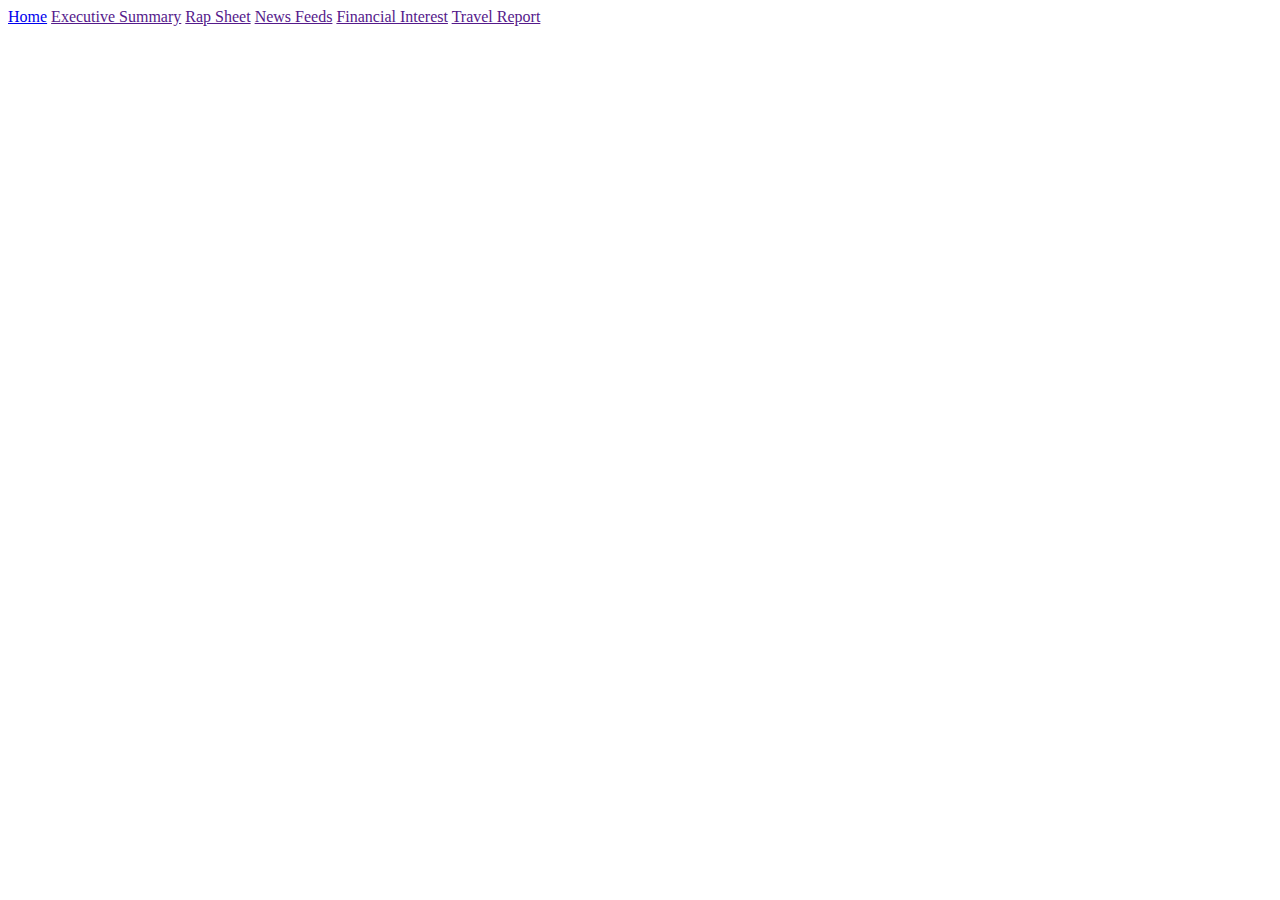
==== Finance.html @ 93ecd4c2 "added Financial section" ====
<!DOCTYPE html>
<html lang="en">
<head>
    <meta charset="UTF-8">
    <meta name="viewport" content="width=device-width, initial-scale=1.0">
    <meta http-equiv="X-UA-Compatible" content="ie=edge">
    <link rel="stylesheet" href="css/topNav.css">
    <title>Finance</title>
</head>
<body>
        <div class="topnav">
                <a class="active" href="index.html">Home</a>
                <a href="">Executive Summary</a>
                <a href="">Rap Sheet</a>
                <a href="">News Feeds</a>
                <a href="">Financial Interest</a>
                <a href="">Travel Report</a>
        </div>
        <div class="flex-container">
            <main>

            </main>
        </div>

</body>


</html>
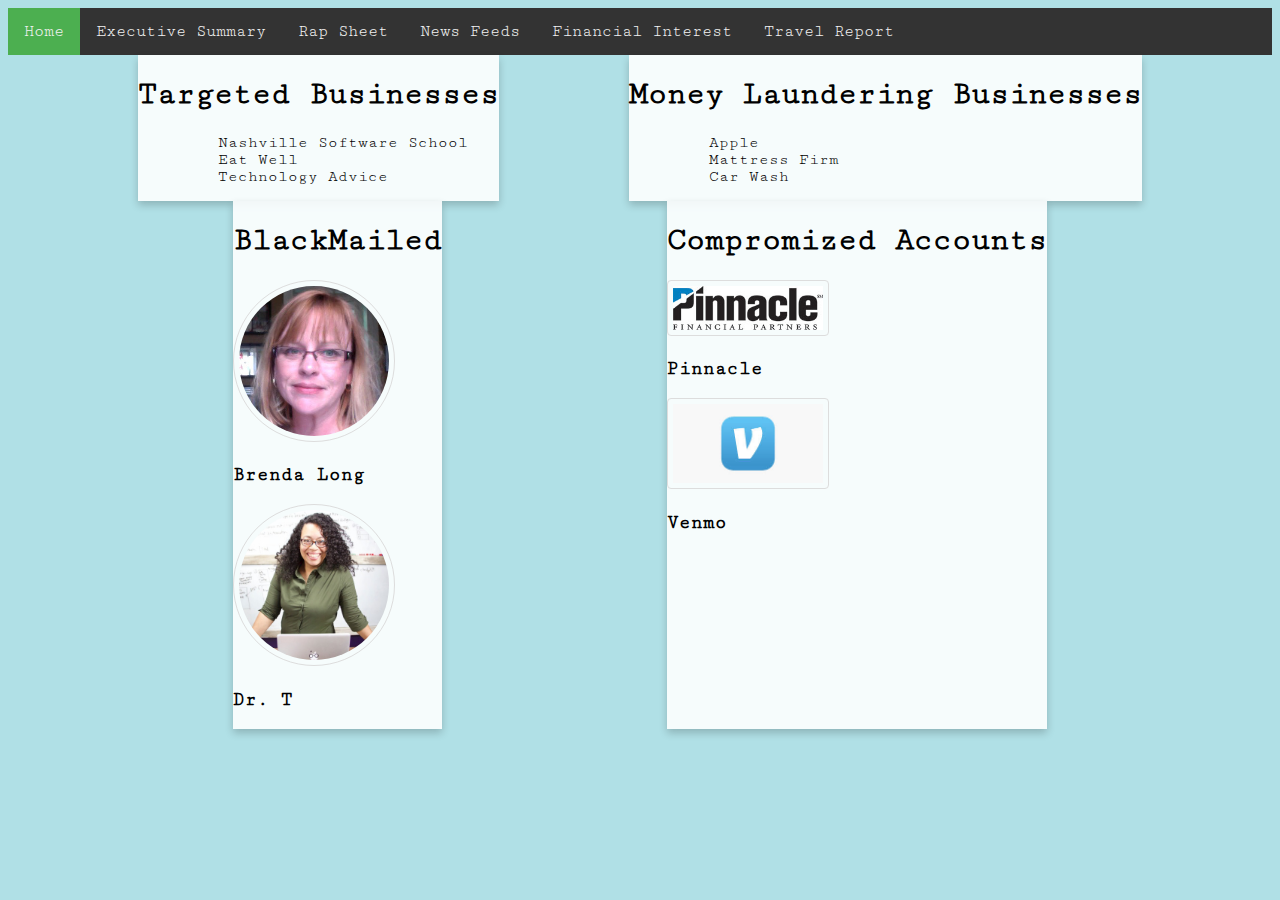
==== commit 30abb2fd: "added pictures and edited content" ====
--- a/Finance.html
+++ b/Finance.html
@@ -4,10 +4,12 @@
     <meta charset="UTF-8">
     <meta name="viewport" content="width=device-width, initial-scale=1.0">
     <meta http-equiv="X-UA-Compatible" content="ie=edge">
-    <link rel="stylesheet" href="css/topNav.css">
+    <link rel="stylesheet" href="CSS/topNav.css">
+    <link rel ="stylesheet" href="CSS/finance.css">
     <title>Finance</title>
+    <link href="https://fonts.googleapis.com/css?family=Cutive+Mono" rel="stylesheet">
 </head>
-<body>
+<body class="bodyContainer">
         <div class="topnav">
                 <a class="active" href="index.html">Home</a>
                 <a href="">Executive Summary</a>
@@ -17,9 +19,48 @@
                 <a href="">Travel Report</a>
         </div>
         <div class="flex-container">
-            <main>
+            <main class="list-container">
+                <p><h1><strong>Targeted Businesses</strong></h1></p>
+                <ul>
+                    <ul>Nashville Software School</ul>
+                    <ul>Eat Well</ul>
+                    <ul>Technology Advice</ul>
+                </ul>
+            </main>
+            <main class="list-container">
+               <p><h1>Money Laundering Businesses</h1></p>
+                <ul>
+                    <ul>Apple</ul>
+                    <ul>Mattress Firm</ul>
+                    <ul>Car Wash</ul>
+                </ul>
+            </main>
+        </div>
+        <div class="flex-container2">
+            <main class="list-container">
+                <p><h1>BlackMailed</h1></p>
+                <div class="Brenda">
+                    <img src="images/BrendaLong.jpg" alt="brend" class="img-Brenda">
+                    <h3>Brenda Long</h3>
+                </div>
+                <div class="Teresa">   
+                    <img src="images/teresa.jpg" alt="teresa" class="img-DrT"> 
+                    <h3>Dr. T</h3>
+                </div>  
+            </main>
 
+            <main class="list-container">
+                <p><h1>Compromized Accounts</h1></p>
+                    <div class="Pinnacle">
+                        <img src="images/PNFP.jpg" alt="Pinnacle" class="img-pnfp">
+                        <h3>Pinnacle</h3>
+                    </div>
+                    <div class="Venmo">
+                        <img src="images/Venmo.jpg" alt="Venmo" class="img-vn"m>
+                        <h3>Venmo</h3>
+                    </div>
             </main>
+
         </div>
 
 </body>
--- a/CSS/topNav.css
+++ b/CSS/topNav.css
@@ -0,0 +1,30 @@
+
+.topnav {
+    background-color: #333;
+    overflow: hidden;
+}
+
+.topnav a {
+    float: left;
+    display: block;
+    color: #f2f2f2;
+    text-align: center;
+    padding: 14px 16px;
+    text-decoration: none;
+    font-size: 17px;
+}
+
+
+.topnav a:hover {
+    background-color: #ddd;
+    color: black;
+}
+
+.active {
+    background-color: #4CAF50;
+    color: white;
+}
+
+.topnav .icon {
+    display: none;
+}
--- a/CSS/finance.css
+++ b/CSS/finance.css
@@ -0,0 +1,59 @@
+.bodyContainer {
+    font-family: 'Cutive Mono';
+    background-color: powderblue;
+}
+
+.list-container h1 { 
+    font-size: 2em;  
+    font-weight: bolder; 
+}
+
+.list-container {
+    background-color: rgba(255, 255, 255, 0.884);
+    box-shadow: 0 4px 8px 0 rgba(0,0,0,0.2);
+    transition: 0.3s;
+}
+
+.flex-container {
+    display: flex;
+    flex-wrap: wrap;
+    flex-direction: row;
+    justify-content: space-evenly;
+}
+
+.flex-container2 {
+    display: flex;
+    flex-wrap: wrap;
+    flex-direction: row;
+    justify-content: space-evenly;
+}
+
+.img-Brenda {
+    border: 1px solid #ddd;
+    border-radius: 4px;
+    padding: 5px;
+    width: 150px;
+    border-radius: 50%
+}
+
+.img-DrT {
+    border: 1px solid #ddd;
+    border-radius: 4px;
+    padding: 5px;
+    width: 150px;
+    border-radius: 50%;
+}
+
+.img-pnfp {
+    border: 1px solid #ddd;
+    border-radius: 4px;
+    padding: 5px;
+    width: 150px;
+}
+
+.img-vn {
+    border: 1px solid #ddd;
+    border-radius: 4px;
+    padding: 5px;
+    width: 150px;
+}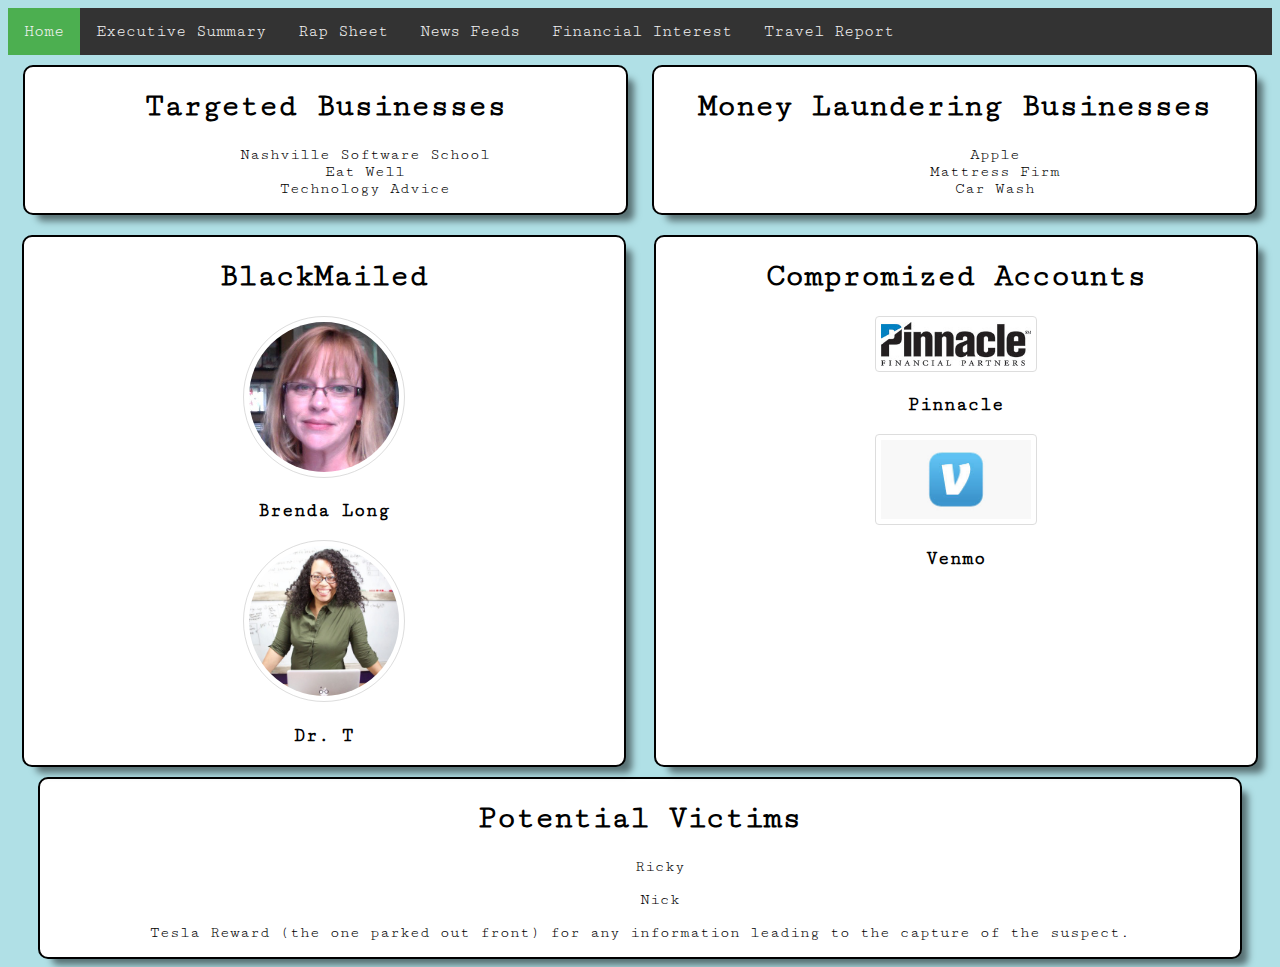
==== commit 4de720c4: "added pictures and edited content" ====
--- a/Finance.html
+++ b/Finance.html
@@ -13,13 +13,13 @@
         <div class="topnav">
                 <a class="active" href="index.html">Home</a>
                 <a href="">Executive Summary</a>
-                <a href="">Rap Sheet</a>
-                <a href="">News Feeds</a>
+                <a href="RapSheet.html">Rap Sheet</a>
+                <a href="newsfeed.html">News Feeds</a>
                 <a href="">Financial Interest</a>
                 <a href="">Travel Report</a>
         </div>
         <div class="flex-container">
-            <main class="list-container">
+            <main class="list-container" id="targetedBusinesses">
                 <p><h1><strong>Targeted Businesses</strong></h1></p>
                 <ul>
                     <ul>Nashville Software School</ul>
@@ -45,8 +45,11 @@
                 </div>
                 <div class="Teresa">   
                     <img src="images/teresa.jpg" alt="teresa" class="img-DrT"> 
-                    <h3>Dr. T</h3>
+                    <!--<div class="hidden">
+                        <p>This is hidden text</p>
+                    </div>-->
                 </div>  
+                <h3>Dr. T</h3>
             </main>
 
             <main class="list-container">
@@ -62,7 +65,15 @@
             </main>
 
         </div>
+        <div class="bottom">
+            <div class="potentialVictim" <p><h1>Potential Victims</h1></p>
+            
+            <ul>Ricky</ul>
+            <ul>Nick</ul>
+            <p class="warning">Tesla Reward (the one parked out front) for any information leading to the capture of the suspect.</p>
+            </div>
 
+        </div>
 </body>
 
 
--- a/CSS/topNav.css
+++ b/CSS/topNav.css
@@ -1,3 +1,6 @@
+html {
+    background-color: powderblue;
+}
 
 .topnav {
     background-color: #333;
--- a/CSS/finance.css
+++ b/CSS/finance.css
@@ -9,9 +9,17 @@
 }
 
 .list-container {
-    background-color: rgba(255, 255, 255, 0.884);
+    /*background-color: rgba(255, 255, 255, 0.884);
     box-shadow: 0 4px 8px 0 rgba(0,0,0,0.2);
-    transition: 0.3s;
+    transition: 0.3s;*/
+    padding: 0 1em;
+    border: 2px double black;
+    border-radius: 10px;
+    width: 45%;
+    box-shadow: 10px 10px 7px -4px rgba(0,0,0,0.5);
+    background-color: white;
+    text-align: center;
+    margin: 10px;
 }
 
 .flex-container {
@@ -25,7 +33,7 @@
     display: flex;
     flex-wrap: wrap;
     flex-direction: row;
-    justify-content: space-evenly;
+    justify-content: space-around;
 }
 
 .img-Brenda {
@@ -56,4 +64,32 @@
     border-radius: 4px;
     padding: 5px;
     width: 150px;
+}
+
+#targetedBusinesses {
+    padding: 0 1em;
+
+}
+.potentialVictim { 
+    justify-content: center;
+    text-align: center;
+    border: 2px double black;
+    border-radius: 10px; 
+    width: 95%;
+    box-shadow: 10px 10px 7px -4px rgba(0,0,0,0.5);
+    margin: auto;
+    background-color: white;
+}
+
+.img-DrT {
+    z-index: 10;
+
+}
+
+.img-DrT:hover {
+    opacity: 0;
+}
+
+.hidden {
+   background-color: red
 }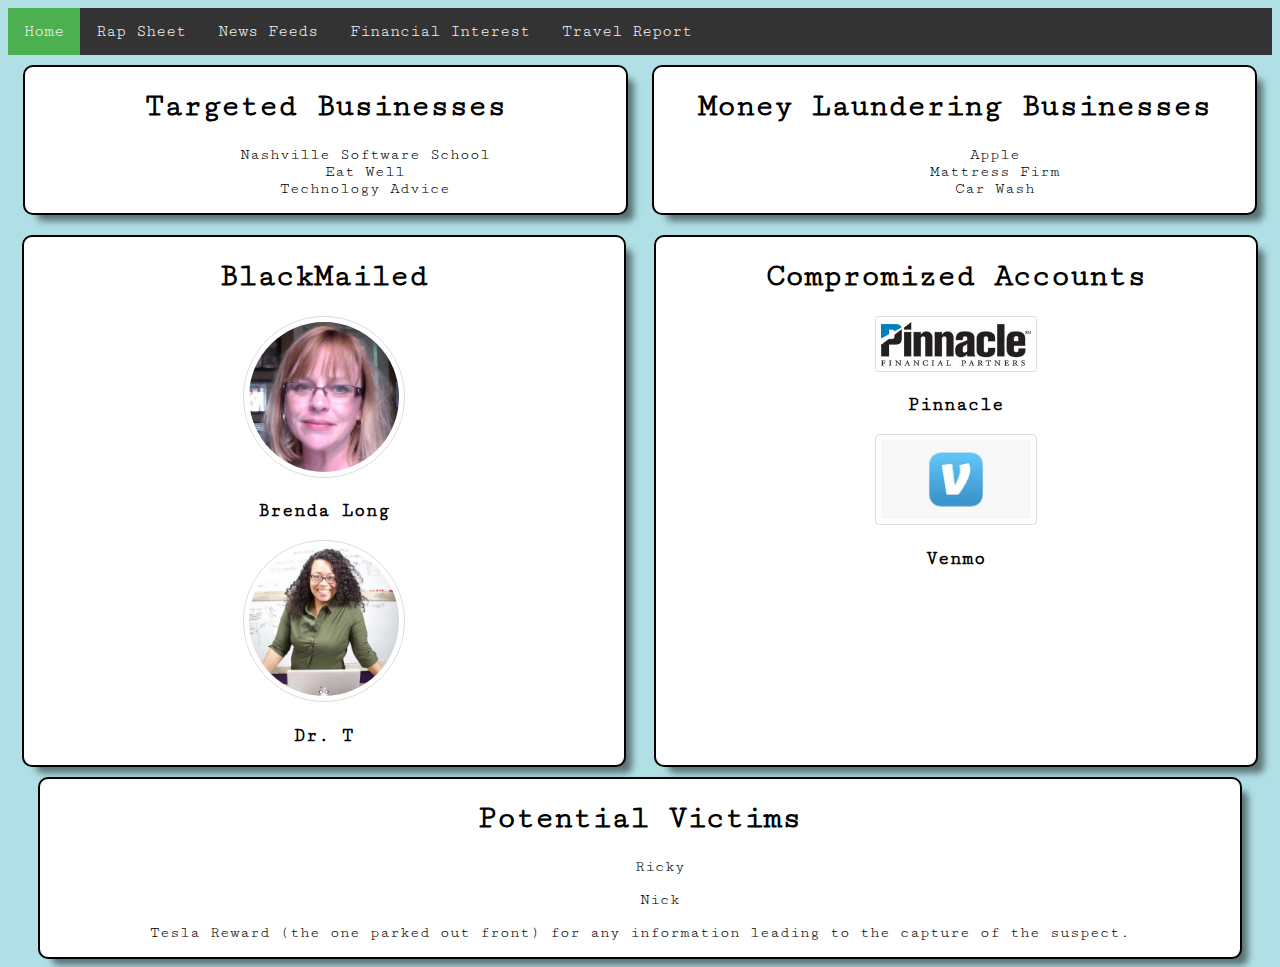
==== commit 2fd1334d: "small changes" ====
--- a/Finance.html
+++ b/Finance.html
@@ -12,11 +12,10 @@
 <body class="bodyContainer">
         <div class="topnav">
                 <a class="active" href="index.html">Home</a>
-                <a href="">Executive Summary</a>
                 <a href="RapSheet.html">Rap Sheet</a>
                 <a href="newsfeed.html">News Feeds</a>
-                <a href="">Financial Interest</a>
-                <a href="">Travel Report</a>
+                <a href="Finance.html">Financial Interest</a>
+                <a href="travel.html">Travel Report</a>
         </div>
         <div class="flex-container">
             <main class="list-container" id="targetedBusinesses">
--- a/CSS/topNav.css
+++ b/CSS/topNav.css
@@ -21,6 +21,7 @@
 .topnav a:hover {
     background-color: #ddd;
     color: black;
+    text-decoration: none;
 }
 
 .active {
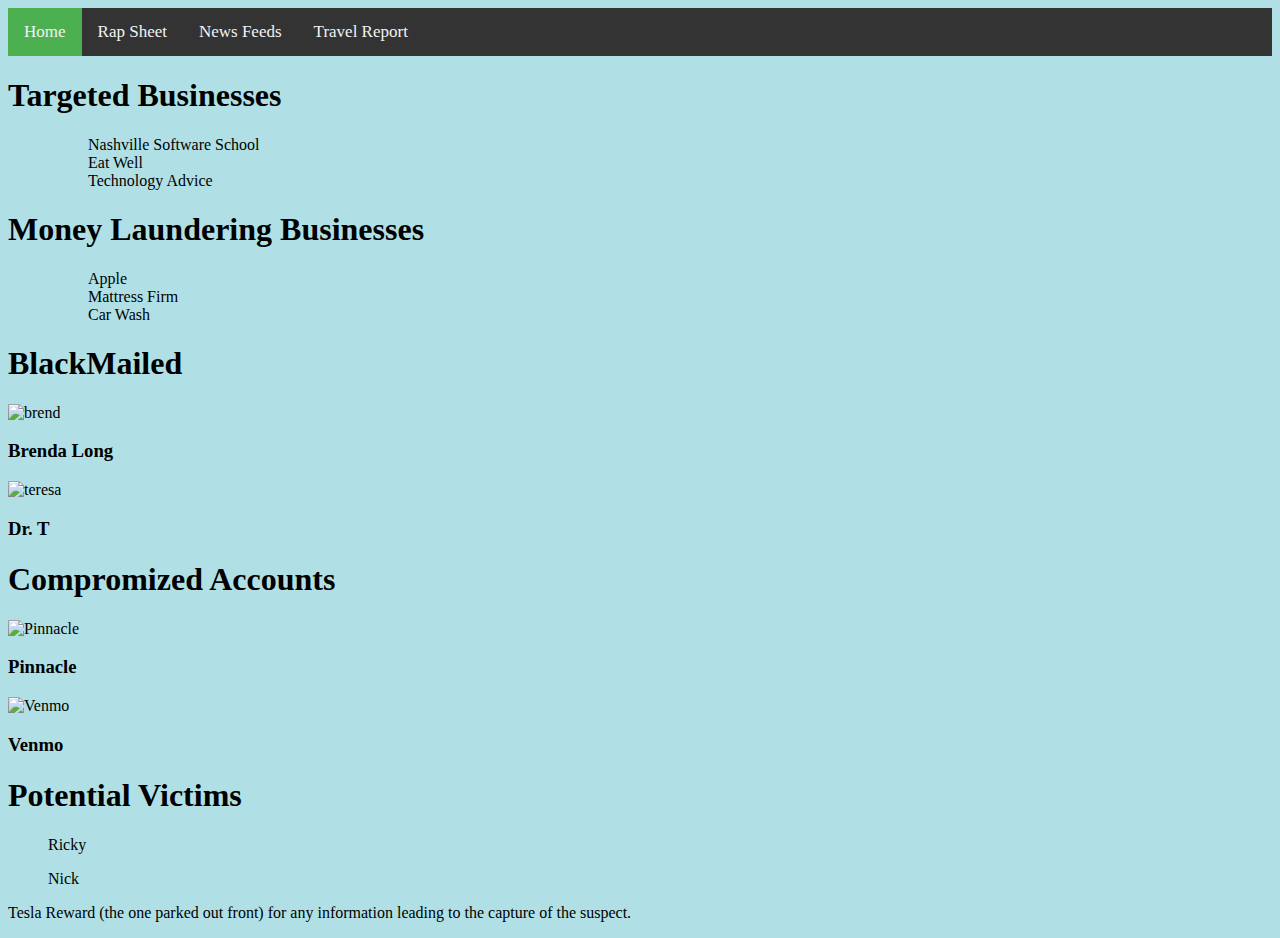
==== commit 112d8d55: "Finance link" ====
--- a/Finance.html
+++ b/Finance.html
@@ -11,11 +11,10 @@
 </head>
 <body class="bodyContainer">
         <div class="topnav">
-                <a class="active" href="index.html">Home</a>
-                <a href="RapSheet.html">Rap Sheet</a>
-                <a href="newsfeed.html">News Feeds</a>
-                <a href="Finance.html">Financial Interest</a>
-                <a href="travel.html">Travel Report</a>
+                <a class="active" href="../index.html">Home</a>
+                <a href="pages/RapSheet.html">Rap Sheet</a>
+                <a href="pages/newsfeed.html">News Feeds</a>
+                <a href="pages/travel.html">Travel Report</a>
         </div>
         <div class="flex-container">
             <main class="list-container" id="targetedBusinesses">
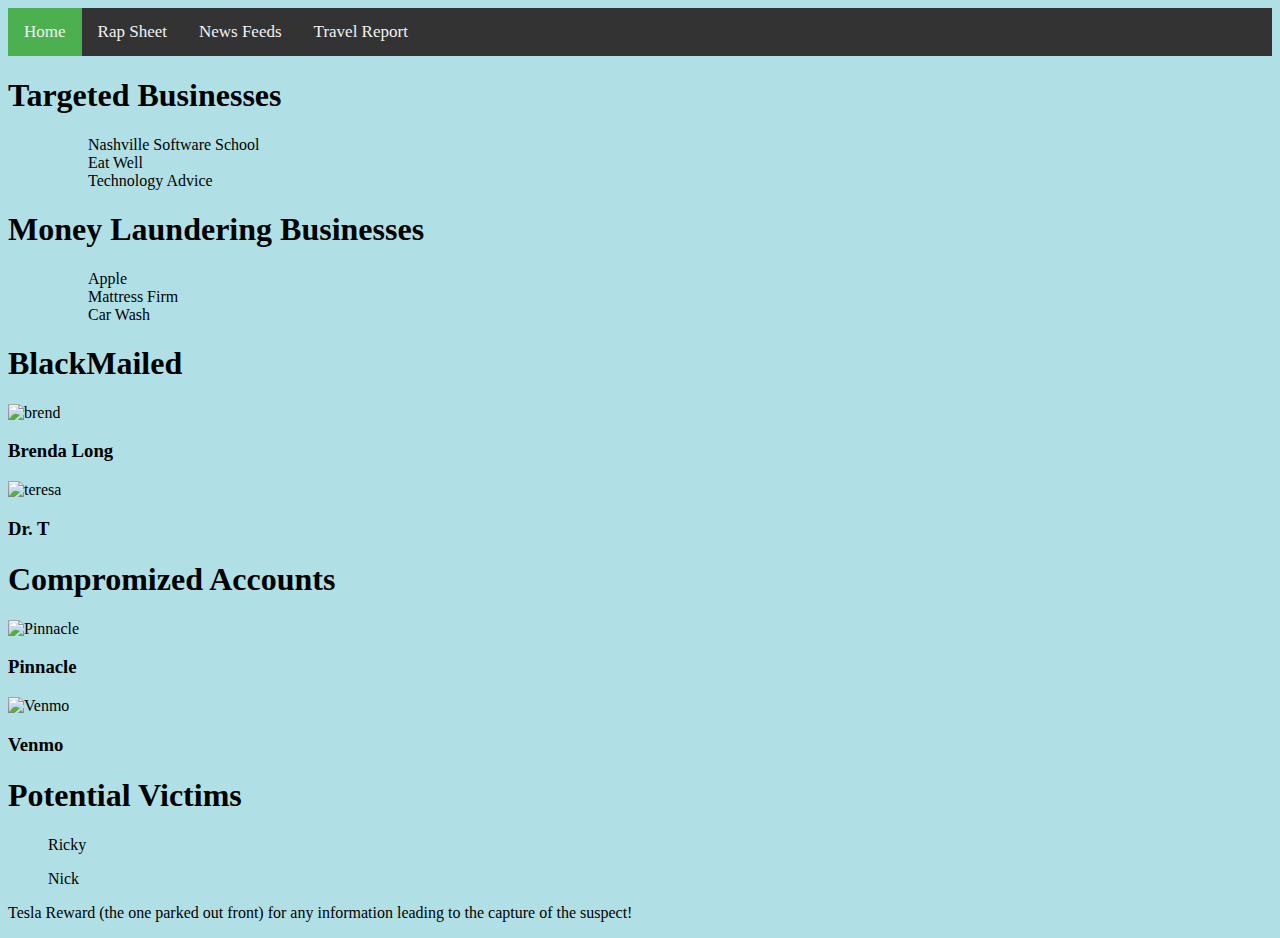
==== commit 4e7467e8: "adding in Finance" ====
--- a/Finance.html
+++ b/Finance.html
@@ -68,7 +68,7 @@
             
             <ul>Ricky</ul>
             <ul>Nick</ul>
-            <p class="warning">Tesla Reward (the one parked out front) for any information leading to the capture of the suspect.</p>
+            <p class="warning">Tesla Reward (the one parked out front) for any information leading to the capture of the suspect!</p>
             </div>
 
         </div>
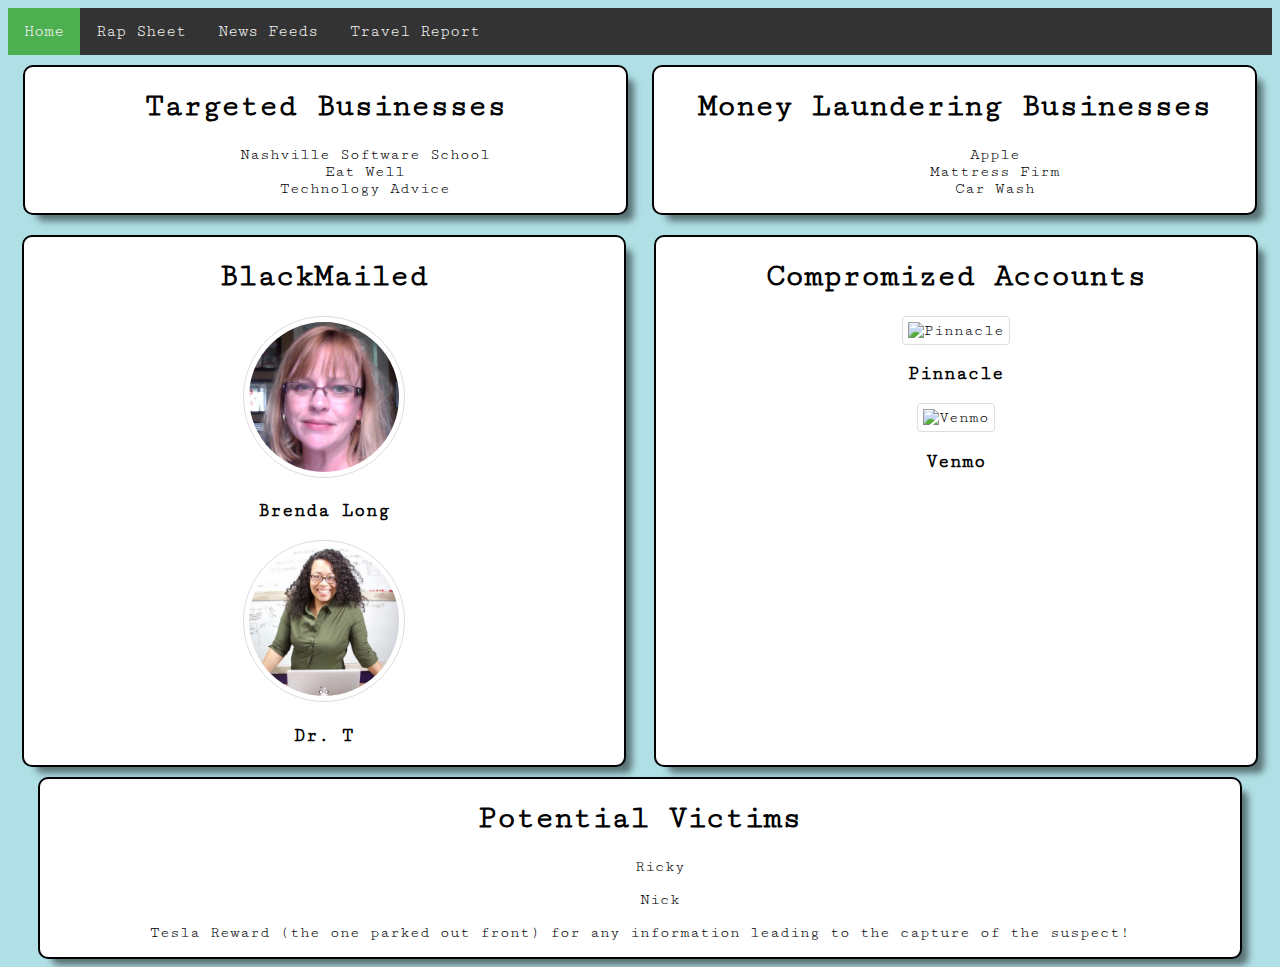
==== commit e0e0552c: "Fixed EVEVERYTHNG" ====
--- a/Finance.html
+++ b/Finance.html
@@ -4,7 +4,7 @@
     <meta charset="UTF-8">
     <meta name="viewport" content="width=device-width, initial-scale=1.0">
     <meta http-equiv="X-UA-Compatible" content="ie=edge">
-    <link rel="stylesheet" href="CSS/topNav.css">
+    <link rel="stylesheet" href="topNav.css">
     <link rel ="stylesheet" href="CSS/finance.css">
     <title>Finance</title>
     <link href="https://fonts.googleapis.com/css?family=Cutive+Mono" rel="stylesheet">
@@ -38,11 +38,11 @@
             <main class="list-container">
                 <p><h1>BlackMailed</h1></p>
                 <div class="Brenda">
-                    <img src="images/BrendaLong.jpg" alt="brend" class="img-Brenda">
+                    <img src="images/img-brenda.jpg" alt="brend" class="img-Brenda">
                     <h3>Brenda Long</h3>
                 </div>
                 <div class="Teresa">   
-                    <img src="images/teresa.jpg" alt="teresa" class="img-DrT"> 
+                    <img src="images/img-drT.jpg" alt="teresa" class="img-DrT"> 
                     <!--<div class="hidden">
                         <p>This is hidden text</p>
                     </div>-->
--- a/topNav.css
+++ b/topNav.css
@@ -0,0 +1,34 @@
+html {
+    background-color: powderblue;
+}
+
+.topnav {
+    background-color: #333;
+    overflow: hidden;
+}
+
+.topnav a {
+    float: left;
+    display: block;
+    color: #f2f2f2;
+    text-align: center;
+    padding: 14px 16px;
+    text-decoration: none;
+    font-size: 17px;
+}
+
+
+.topnav a:hover {
+    background-color: #ddd;
+    color: black;
+    text-decoration: none;
+}
+
+.active {
+    background-color: #4CAF50;
+    color: white;
+}
+
+.topnav .icon {
+    display: none;
+}
--- a/CSS/finance.css
+++ b/CSS/finance.css
@@ -0,0 +1,95 @@
+.bodyContainer {
+       font-family: 'Cutive Mono';
+    background-color: powderblue;
+    }
+    
+    .list-container h1 { 
+        font-size: 2em;  
+        font-weight: bolder; 
+    }
+    
+    .list-container {
+        /*background-color: rgba(255, 255, 255, 0.884);
+        box-shadow: 0 4px 8px 0 rgba(0,0,0,0.2);
+        transition: 0.3s;*/
+        padding: 0 1em;
+        border: 2px double black;
+        border-radius: 10px;
+        width: 45%;
+        box-shadow: 10px 10px 7px -4px rgba(0,0,0,0.5);
+        background-color: white;
+        text-align: center;
+        margin: 10px;
+    }
+    
+    .flex-container {
+        display: flex;
+        flex-wrap: wrap;
+        flex-direction: row;
+        justify-content: space-evenly;
+    }
+    
+    .flex-container2 {
+        display: flex;
+        flex-wrap: wrap;
+        flex-direction: row;
+        justify-content: space-around;
+    }
+    
+    .img-Brenda {
+        border: 1px solid #ddd;
+        border-radius: 4px;
+        padding: 5px;
+        width: 150px;
+        border-radius: 50%
+    }
+    
+    .img-DrT {
+        border: 1px solid #ddd;
+        border-radius: 4px;
+        padding: 5px;
+        width: 150px;
+        border-radius: 50%;
+    }
+    
+    .img-pnfp {
+        border: 1px solid #ddd;
+        border-radius: 4px;
+        padding: 5px;
+        width: 150px;
+    }
+    
+    .img-vn {
+        border: 1px solid #ddd;
+        border-radius: 4px;
+       padding: 5px;
+        width: 150px;
+    }
+    
+    #targetedBusinesses {
+        padding: 0 1em;
+    
+    }
+    .potentialVictim { 
+        justify-content: center;
+        text-align: center;
+        border: 2px double black;
+        border-radius: 10px; 
+        width: 95%;
+        box-shadow: 10px 10px 7px -4px rgba(0,0,0,0.5);
+        margin: auto;
+        background-color: white;
+    }
+    
+    .img-DrT {
+        z-index: 10;
+    
+    }
+    
+    .img-DrT:hover {
+        opacity: 0;
+    }
+    
+    .hidden {
+       background-color: red
+    }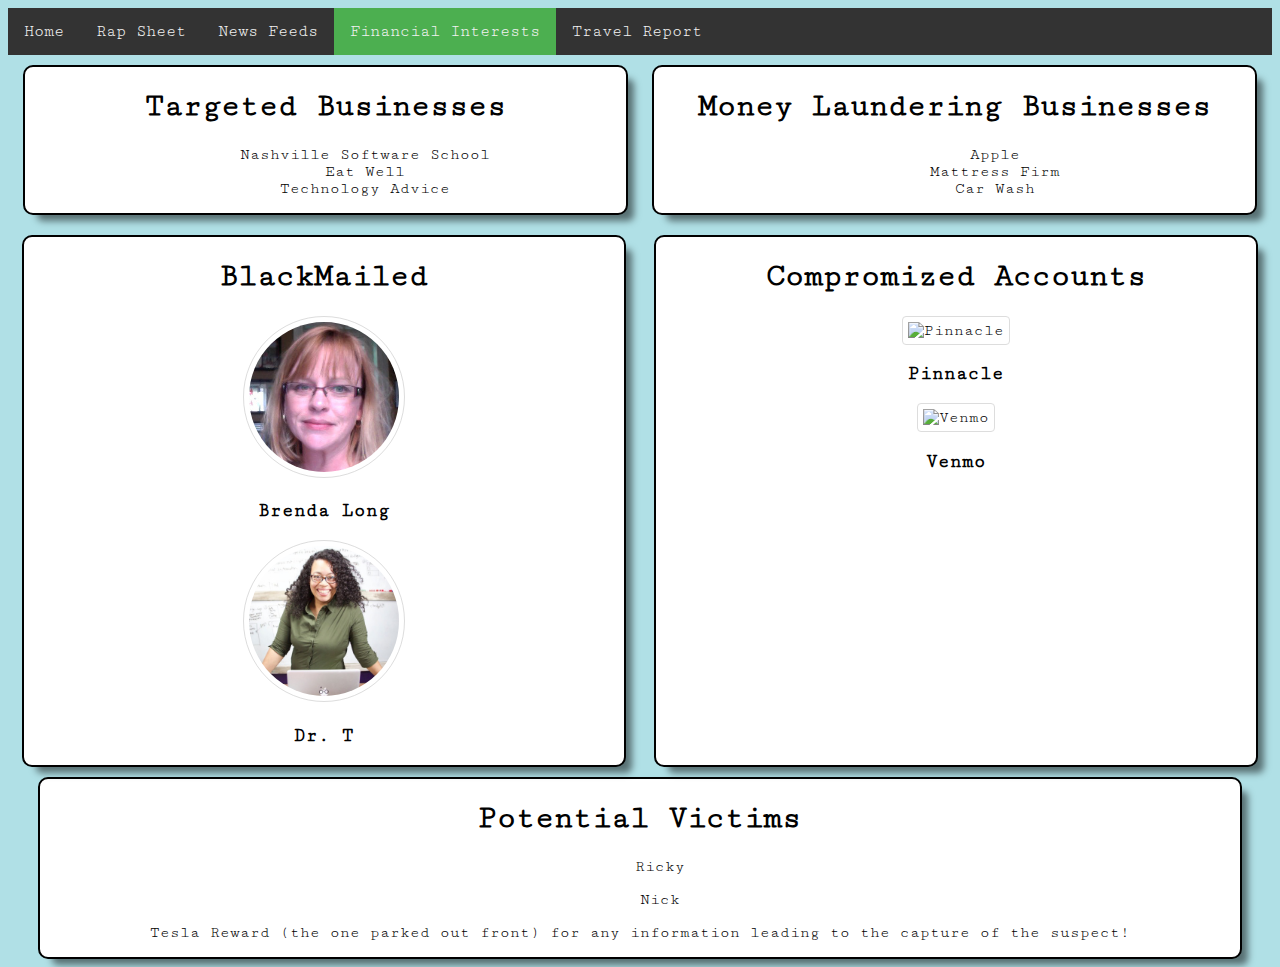
==== commit 49651db6: "edited font size in index.html, fixed active classes for finance & travel, properly linked pages." ====
--- a/Finance.html
+++ b/Finance.html
@@ -11,9 +11,10 @@
 </head>
 <body class="bodyContainer">
         <div class="topnav">
-                <a class="active" href="../index.html">Home</a>
+                <a href="index.html">Home</a>
                 <a href="pages/RapSheet.html">Rap Sheet</a>
                 <a href="pages/newsfeed.html">News Feeds</a>
+                <a class="active" href="Finance.html">Financial Interests</a>
                 <a href="pages/travel.html">Travel Report</a>
         </div>
         <div class="flex-container">
